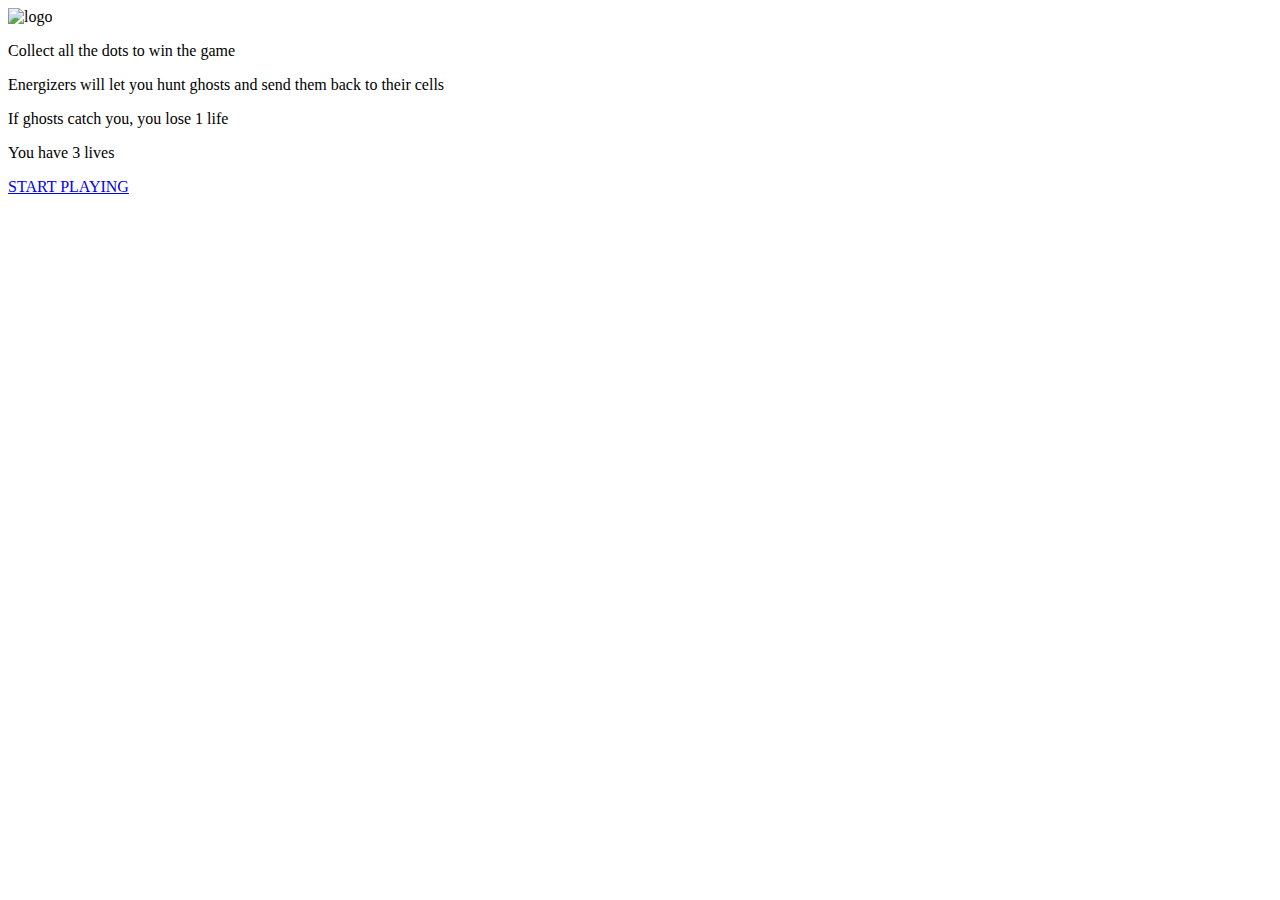
==== index.html @ cce9cb94 "almost-final-3" ====
<!DOCTYPE html>
<html lang="en">
<head>
  <meta charset="UTF-8">
  <meta http-equiv="X-UA-Compatible" content="IE=edge">
  <meta name="viewport" content="width=device-width, initial-scale=1.0">
  <link rel="stylesheet" href="style.css">
  <style>
    @import url('https://fonts.googleapis.com/css2?family=Press+Start+2P&display=swap');
    </style>
  <title>PAC-MAN</title>
</head>
<body>
  <body>
    <img id="pacman-logo" src="https://cdn-cms.bnea.io/sites/default/files/games/logo/game-logo_42.png" alt="logo">
    
    <p>Collect all the dots to win the game</p>
    <p>Energizers will let you hunt ghosts and send them back to their cells</p>
    <p>If ghosts catch you, you lose<span class="colored-text" > 1 </span>life</p>
    <p>You have<span class="colored-text" > 3 </span>lives</p>
    <a href="./game_screen.html">START PLAYING</a>
  </body>
</body>
</html>
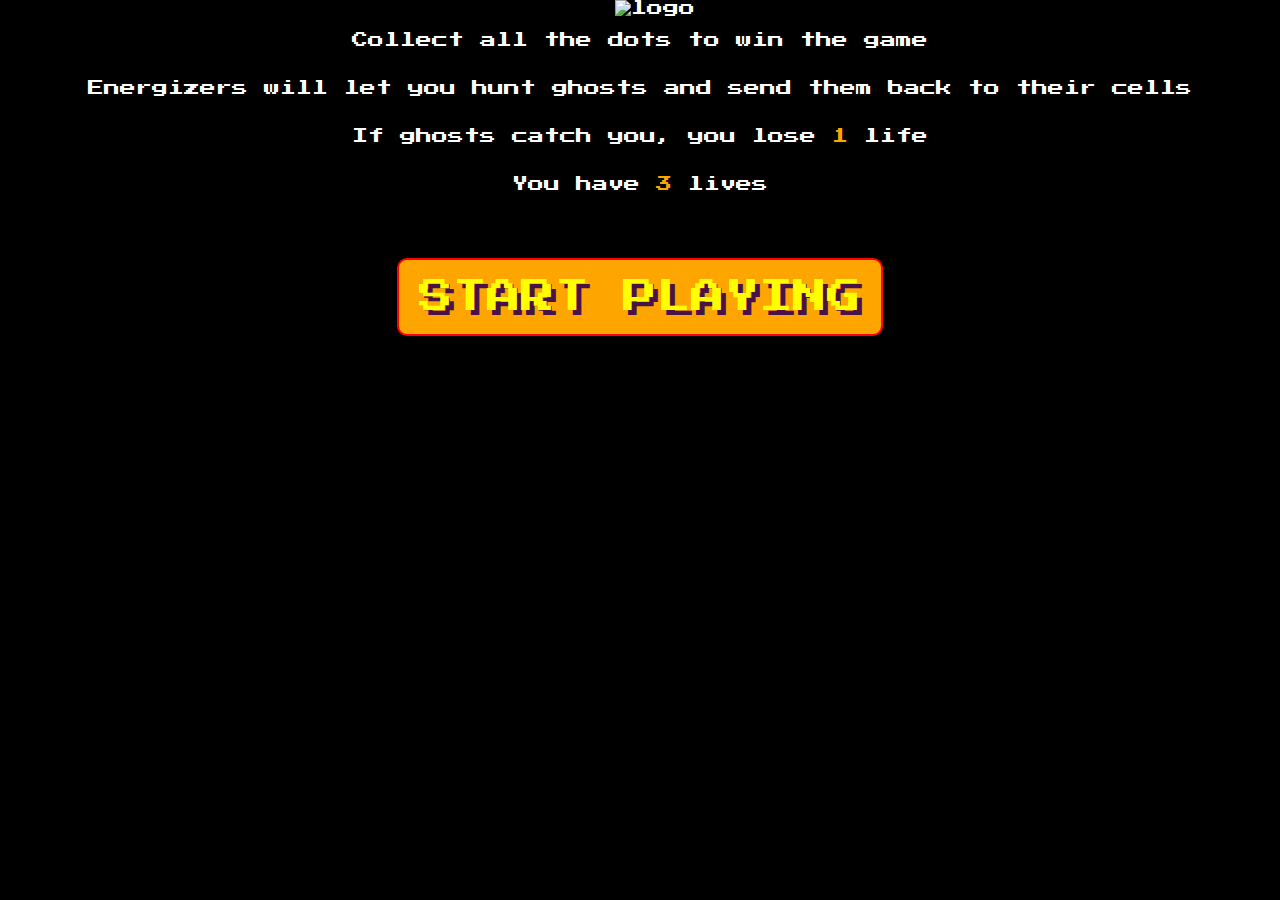
==== commit 5feaea7b: "final-changes-4" ====
--- a/index.html
+++ b/index.html
@@ -5,6 +5,7 @@
   <meta http-equiv="X-UA-Compatible" content="IE=edge">
   <meta name="viewport" content="width=device-width, initial-scale=1.0">
   <link rel="stylesheet" href="style.css">
+  
   <style>
     @import url('https://fonts.googleapis.com/css2?family=Press+Start+2P&display=swap');
     </style>
--- a/style.css
+++ b/style.css
@@ -0,0 +1,230 @@
+
+
+body {
+  display: flex;
+  justify-content: center;
+  align-items: center;
+  flex-direction: column;
+  margin: 0;
+  font-size: 16px;
+  font-family: 'Press Start 2P';
+  color:white;
+  background: black;
+  padding-bottom: 15px;
+  margin-bottom: 5px;
+}
+
+header {
+  display: none;
+  padding: 10px;
+}
+
+header p, section p {
+  text-align: left;
+  display: flex;
+  flex-direction: column;
+  margin: 10px 30px;
+}
+/* MAZE CSS */
+
+.grid {
+  display: flex;
+  flex-direction: row;
+  align-items: center;
+  justify-content: center;
+  flex-wrap: wrap;
+  height: 30vh;
+  width: 630px;
+}
+
+.grid div{
+  height: 20px;
+  width: 20px;
+  /* border: rgb(47,47,47) 1px solid; */
+  border: black 1px solid;
+  
+}
+
+div.maze {
+  background: rgba(16, 16, 184, 0.3);
+  border: rgb(13, 13, 100, 0.5) 1px solid;
+  color:rgb(5,5,220, 0.5);
+  border-radius: 1px;
+}
+
+/* ENERGIZER CSS */
+
+.energizer {
+  background-image: radial-gradient(rgb(231,149,119) 40%, black 10%);
+  border: black 1px solid;
+  display: inline-block;
+}
+
+/* PACMAN CSS */
+
+.pacman, .pacmanglows {
+  background: url('https://upload.wikimedia.org/wikipedia/en/thumb/e/e4/Original_PacMan2.png/170px-Original_PacMan2.png');
+  background-size: 100%;
+  background-repeat: no-repeat;
+  background-position: center;
+  border: black 1px solid;
+}
+
+.up {
+  transform: rotate(90deg);
+}
+
+.down {
+  transform: rotate(270deg);
+}
+
+.left {
+  transform: rotateY(0deg);
+}
+
+
+.right {
+  transform: rotate(180deg);
+}
+
+.test {
+  background: red;
+  color: red;
+}
+
+/* DOTS */
+
+.dots {
+  background-image: radial-gradient(rgb(231,149,119) 15%, black 10%);
+}
+
+div.space {
+  background: black;
+  border: black 1px solid;
+}
+
+.ready {
+  color: #e8db29;
+  text-transform: uppercase;
+  padding: 10px;
+  font-size: 24px;
+}
+
+.disappear {
+  color: black;
+}
+
+.no-display {
+  display: none;
+}
+
+/* GHOSTS */
+
+.blinky {
+  background: url('https://i.pinimg.com/originals/90/d2/e3/90d2e3ff2856032d36fcc7dc49334191.png');
+  background-size: 130%;
+  background-repeat: no-repeat;
+  background-position: center;
+  border: black 1px solid;
+}
+
+.speedy {
+  background: url('https://www.webwiz.xyz/Assign_02_webTech_pacman/pacman_assets/Pinky.png');
+  background-size: 110%;
+  background-repeat: no-repeat;
+  background-position: center;
+  border: black 1px solid;
+}
+
+.inky {
+  background: url('https://t5.rbxcdn.com/00065af65995f03020021ea2530e7eba');
+  background-size: 120%;
+  background-repeat: no-repeat;
+  background-position: center;
+  border: black 1px solid;
+}
+
+.clyde {
+  background: url('https://giantbomb1.cbsistatic.com/uploads/scale_small/8/87790/2469743-orange.png');
+  background-size: 100%;
+  background-repeat: no-repeat;
+  background-position: center;
+  border: black 1px solid;
+}
+
+.glow-ghosts {
+  background: url('https://i.pinimg.com/474x/e8/84/ab/e884ab951085a6105c6fc91714b8933b.jpg');
+  background-size: 100%;
+  background-repeat: no-repeat;
+  background-position: center;
+  border: black 1px solid;
+}
+
+div.door {
+  border-top: rgb(243, 87, 113) 1px solid;
+}
+
+div#lives {
+  display: flex;
+  flex-direction: row;
+  align-items: center;
+  justify-content: center;
+  flex-wrap: wrap;
+}
+div.lives {
+  display: inline-block;
+  height: 25px;
+  width: 25px;
+  background: url('https://upload.wikimedia.org/wikipedia/en/thumb/e/e4/Original_PacMan2.png/170px-Original_PacMan2.png');
+  background-size: 100%;
+  background-repeat: no-repeat;
+  background-position: center;
+}
+
+button {
+  align-self: center;
+  display: flex;
+  font-size: 42px;
+  font-family: 'Press Start 2P';
+  border: red 2px solid;
+  border-radius: 10px;
+  background: orange;
+  color: yellow;
+  text-shadow: 5px 5px black;
+}
+
+
+
+a {
+  display: flex;
+  margin: 50px 20px 20px 20px;
+  align-items: center;
+  justify-content: center;
+  font-family: 'Press Start 2P';
+  border: red 2px solid;
+  border-radius: 10px;
+  background: orange;
+  color: yellow;
+  text-shadow: 5px 5px rgb(73, 18, 73);
+  padding: 20px;
+  text-decoration: none;
+  font-size: 34px;
+}
+
+#quit {
+  font-size: 14px;
+  padding: 0px 10px;
+  text-shadow: 3px 2px yellow;
+  color: black;
+  margin: 0;
+}
+
+p .colored-text {
+  color: orange;
+  display: inline;
+}
+
+#pacman-logo {
+  align-self: center;
+  padding-left: 30px;
+}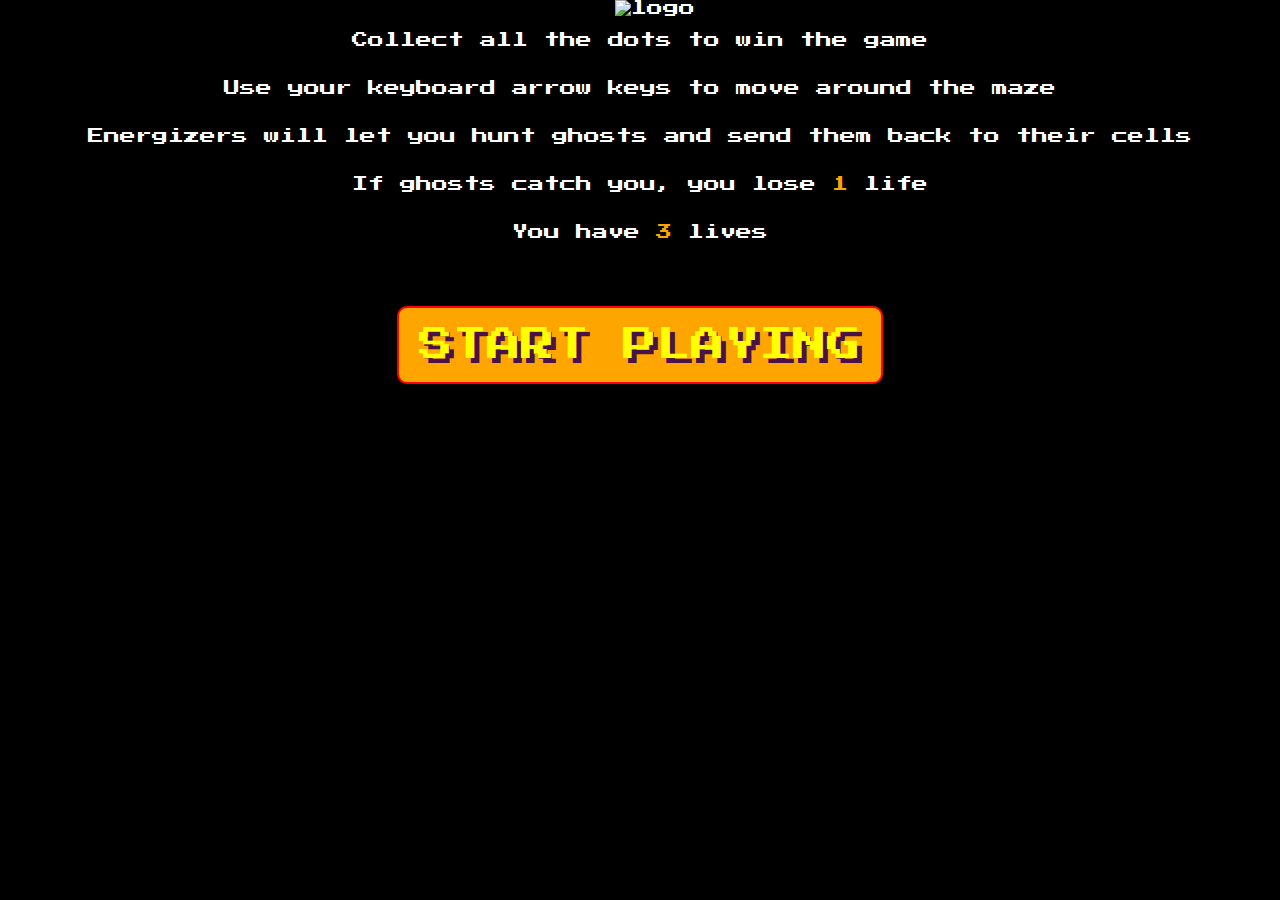
==== commit 15d3f201: "is-anything-ever-done" ====
--- a/index.html
+++ b/index.html
@@ -14,8 +14,8 @@
 <body>
   <body>
     <img id="pacman-logo" src="https://cdn-cms.bnea.io/sites/default/files/games/logo/game-logo_42.png" alt="logo">
-    
     <p>Collect all the dots to win the game</p>
+    <p>Use your keyboard arrow keys to move around the maze</p>
     <p>Energizers will let you hunt ghosts and send them back to their cells</p>
     <p>If ghosts catch you, you lose<span class="colored-text" > 1 </span>life</p>
     <p>You have<span class="colored-text" > 3 </span>lives</p>
